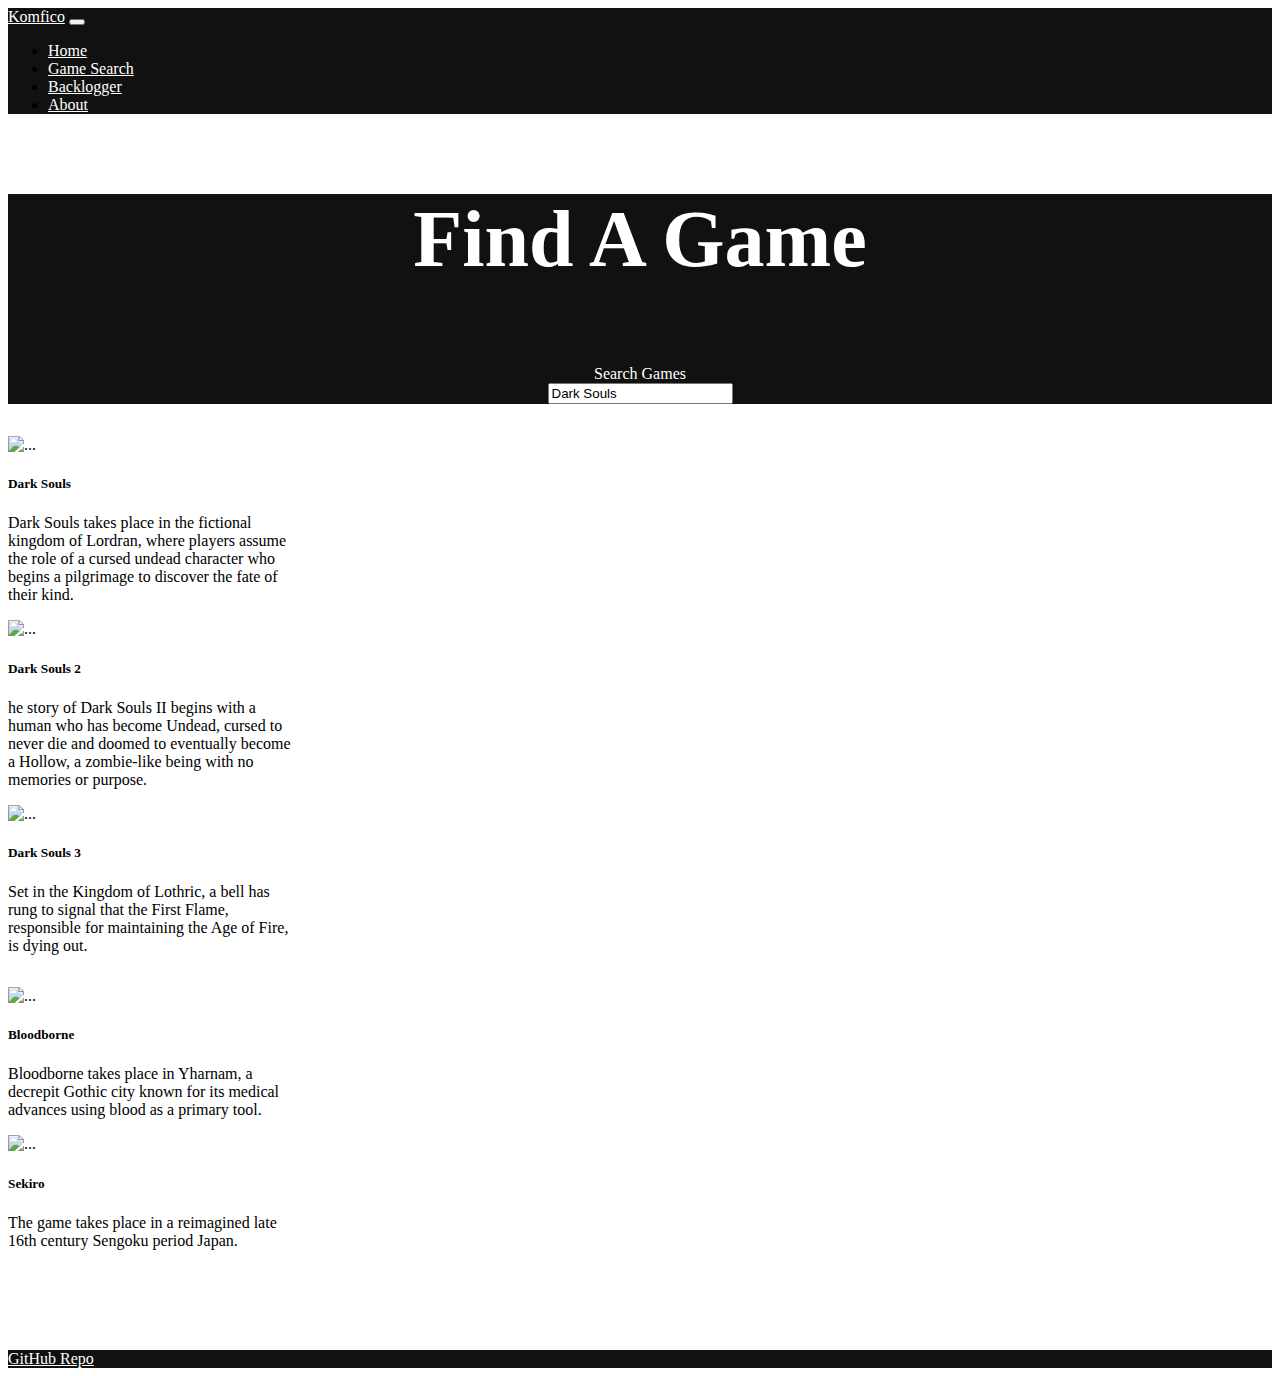
==== game-search.html @ 6757baac "init" ====
<!DOCTYPE html>
<html>
  <head>
    <link
      rel="stylesheet"
      href="https://use.fontawesome.com/releases/v5.7.0/css/all.css"
      integrity="sha384-lZN37f5QGtY3VHgisS14W3ExzMWZxybE1SJSEsQp9S+oqd12jhcu+A56Ebc1zFSJ"
      crossorigin="anonymous"
    />
    <link
      rel="stylesheet"
      href="https://stackpath.bootstrapcdn.com/bootstrap/4.1.3/css/bootstrap.min.css"
      integrity="sha384-MCw98/SFnGE8fJT3GXwEOngsV7Zt27NXFoaoApmYm81iuXoPkFOJwJ8ERdknLPMO"
      crossorigin="anonymous"
    />
    <link rel="stylesheet" href="./css/styles.css" />
    <title>Komfico</title>
  </head>

  <body>
    <nav class="navbar navbar-expand-lg">
      <a class="navbar-brand" href="index.html">Komfico</a>
      <button
        class="navbar-toggler"
        type="button"
        data-toggle="collapse"
        data-target="#navbarNav"
        aria-controls="navbarNav"
        aria-expanded="false"
        aria-label="Toggle navigation"
      >
        <span class="navbar-toggler-icon"></span>
      </button>
      <div class="collapse navbar-collapse" id="navbarNav">
        <ul class="navbar-nav">
          <li class="nav-item">
            <a class="nav-link" href="./index.html">Home</a>
          </li>
          <li class="nav-item">
            <a class="nav-link" href="./game-search.html">Game Search</a>
          </li>
          <li class="nav-item">
            <a class="nav-link" href="./backlogger.html">Backlogger</a>
          </li>
          <li class="nav-item">
            <a class="nav-link" href="./about.html">About</a>
          </li>
        </ul>
      </div>
    </nav>

    <div class="jumbotron game-search-section">
      <div class="container main-banner">
        <h3 class="main-banner-title">Find A Game</h3>
      </div>
      <div class="container">
        <div class="input-group input-group-lg">
          <div class="input-group-prepend">
            <span class="input-group-text" id="inputGroup-sizing-lg"
              >Search Games</span
            >
          </div>
          <input
            type="text"
            class="form-control"
            aria-label="Game search input"
            aria-describedby="inputGroup-sizing-lg"
            value="Dark Souls"
          />
        </div>
      </div>
    </div>
    <!-- <a
      data-flickr-embed="true"
      href="https://www.flickr.com/photos/sergesegal/42731882602/in/[base64]"
      title="Sekiro at E3 2018"
      ><img
        src="https://farm2.staticflickr.com/1759/42731882602_8c03e5a5f2_q.jpg"
        width="150"
        height="150"
        alt="Sekiro at E3 2018"/></a
    ><script
      async
      src="//embedr.flickr.com/assets/client-code.js"
      charset="utf-8"
    ></script> -->
    <div class="container">
      <div class="row">
        <div class="col-sm">
          <div class="card" style="width: 18rem;">
            <img
              src="https://farm5.staticflickr.com/4901/45344776264_7acb9ae517_q.jpg"
              class="card-img-top"
              alt="..."
            />
            <div class="card-body">
              <h5 class="card-title">Dark Souls</h5>
              <p class="card-text">
                Dark Souls takes place in the fictional kingdom of Lordran,
                where players assume the role of a cursed undead character who
                begins a pilgrimage to discover the fate of their kind.
              </p>
            </div>
          </div>
        </div>
        <div class="col-sm">
          <div class="card" style="width: 18rem;">
            <img
              src="https://farm8.staticflickr.com/7530/16057313982_e7c86feb5e_q.jpg"
              class="card-img-top"
              alt="..."
            />
            <div class="card-body">
              <h5 class="card-title">Dark Souls 2</h5>
              <p class="card-text">
                he story of Dark Souls II begins with a human who has become
                Undead, cursed to never die and doomed to eventually become a
                Hollow, a zombie-like being with no memories or purpose.
              </p>
            </div>
          </div>
        </div>
        <div class="col-sm">
          <div class="card" style="width: 18rem;">
            <img
              src="https://farm9.staticflickr.com/8637/26708408231_638433a465_q.jpg"
              class="card-img-top"
              alt="..."
            />
            <div class="card-body">
              <h5 class="card-title">Dark Souls 3</h5>
              <p class="card-text">
                Set in the Kingdom of Lothric, a bell has rung to signal that
                the First Flame, responsible for maintaining the Age of Fire, is
                dying out.
              </p>
            </div>
          </div>
        </div>
      </div>
      <div class="row">
        <div class="col-sm">
          <div class="card" style="width: 18rem;">
            <img
              src="https://farm8.staticflickr.com/7746/17371805770_b7a8bd232d_q.jpg"
              class="card-img-top"
              alt="..."
            />
            <div class="card-body">
              <h5 class="card-title">Bloodborne</h5>
              <p class="card-text">
                Bloodborne takes place in Yharnam, a decrepit Gothic city known
                for its medical advances using blood as a primary tool.
              </p>
            </div>
          </div>
        </div>
        <div class="col-sm">
          <div class="card" style="width: 18rem;">
            <img
              src="https://farm2.staticflickr.com/1759/42731882602_8c03e5a5f2_q.jpg"
              class="card-img-top"
              alt="..."
            />
            <div class="card-body">
              <h5 class="card-title">Sekiro</h5>
              <p class="card-text">
                The game takes place in a reimagined late 16th century Sengoku
                period Japan.
              </p>
            </div>
          </div>
        </div>
        <div class="col-sm"></div>
      </div>
    </div>
    <div class="navbar-margin"></div>
    <nav class="navbar fixed-bottom">
      <a class="navbar-brand" href="#">GitHub Repo</a>
    </nav>

    <script
      src="https://code.jquery.com/jquery-3.3.1.slim.min.js"
      integrity="sha384-q8i/X+965DzO0rT7abK41JStQIAqVgRVzpbzo5smXKp4YfRvH+8abtTE1Pi6jizo"
      crossorigin="anonymous"
    ></script>
    <script
      src="https://cdnjs.cloudflare.com/ajax/libs/popper.js/1.14.3/umd/popper.min.js"
      integrity="sha384-ZMP7rVo3mIykV+2+9J3UJ46jBk0WLaUAdn689aCwoqbBJiSnjAK/l8WvCWPIPm49"
      crossorigin="anonymous"
    ></script>
    <script
      src="https://stackpath.bootstrapcdn.com/bootstrap/4.1.3/js/bootstrap.min.js"
      integrity="sha384-ChfqqxuZUCnJSK3+MXmPNIyE6ZbWh2IMqE241rYiqJxyMiZ6OW/JmZQ5stwEULTy"
      crossorigin="anonymous"
    ></script>
  </body>
</html>
---- css/styles.css ----
:root {
  --navy: #001f3f;
  --blue: #0074d9;
  --red: #ff4136;
  --white: #ffffff;
  --black: #111111;
  --green: #2ecc40;
}

.intro-section {
  background-color: var(--black);
  color: var(--white);
  text-align: center;
}

.search-section {
  background-color: var(--green);
  color: var(--white);
  text-align: center;
}

.white-section {
  background-color: var(--white);
  color: var(--black);
  text-align: center;
}

.card-body-content {
  text-align: left;
  font-size: 25px;
}

.intro-emphasize {
  color: var(--red);
}

.center-text {
  text-align: center;
}

.home-page-icon {
  font-size: 100px;
}

.text-muted {
  font-size: 45%;
  color: var(--green) !important;
}

.main-banner {
  margin-bottom: 75px;
}

.main-banner-title {
  font-size: 5rem;
}

nav {
  background-color: var(--black);
}

.nav-link,
.navbar-brand {
  color: var(--white) !important;
}

.navbar-margin {
  width: 100%;
  margin-bottom: 100px;
}

.game-search-section {
  background-color: var(--black);
  color: var(--white);
  text-align: center;
}

.row {
  margin-top: 32px;
}
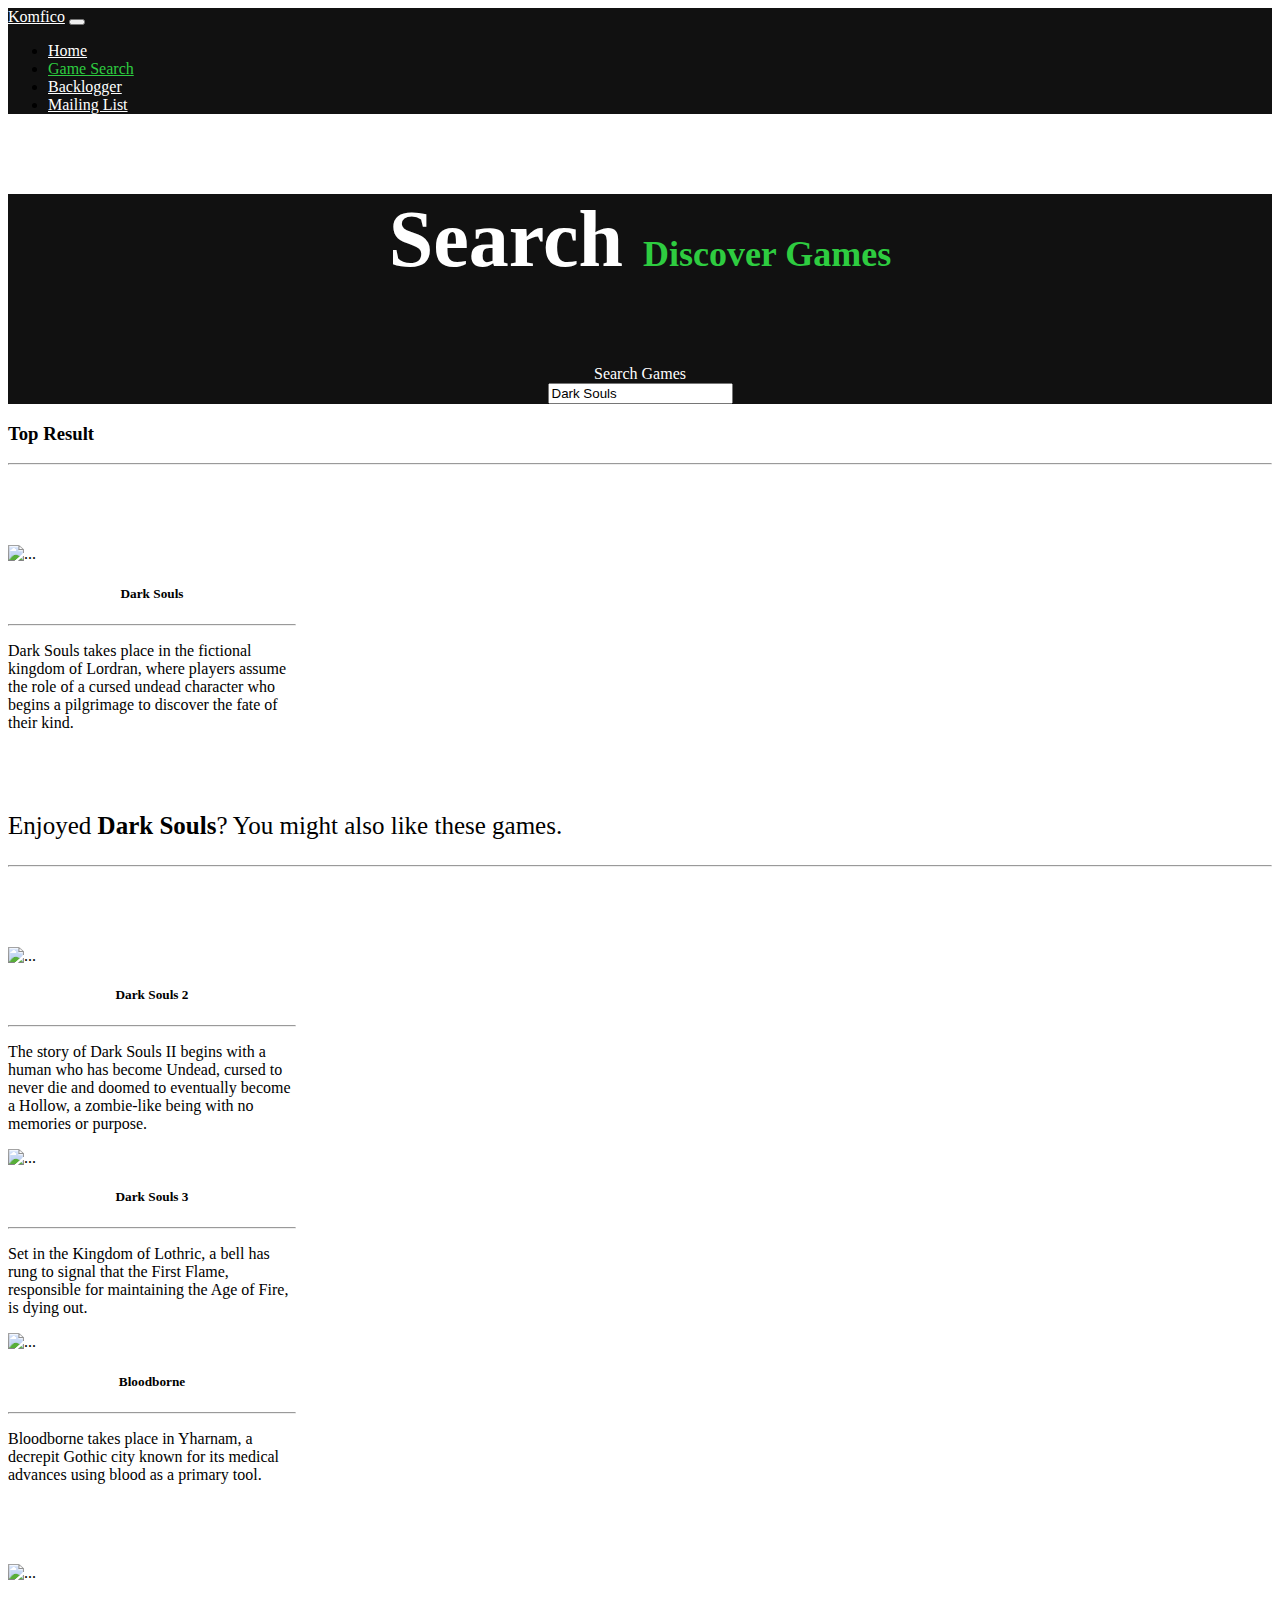
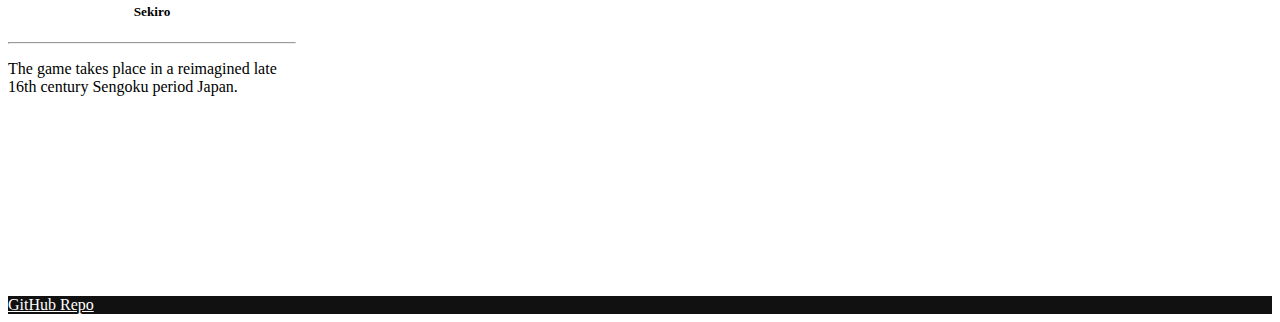
==== commit 60643e89: "more styles" ====
--- a/game-search.html
+++ b/game-search.html
@@ -18,7 +18,7 @@
   </head>
 
   <body>
-    <nav class="navbar navbar-expand-lg">
+    <nav class="navbar navbar-expand-lg navbar-dark">
       <a class="navbar-brand" href="index.html">Komfico</a>
       <button
         class="navbar-toggler"
@@ -37,13 +37,13 @@
             <a class="nav-link" href="./index.html">Home</a>
           </li>
           <li class="nav-item">
-            <a class="nav-link" href="./game-search.html">Game Search</a>
+            <a class="nav-link active" href="./game-search.html">Game Search</a>
           </li>
           <li class="nav-item">
             <a class="nav-link" href="./backlogger.html">Backlogger</a>
           </li>
           <li class="nav-item">
-            <a class="nav-link" href="./about.html">About</a>
+            <a class="nav-link" href="./contact.html">Mailing List</a>
           </li>
         </ul>
       </div>
@@ -51,7 +51,9 @@
 
     <div class="jumbotron game-search-section">
       <div class="container main-banner">
-        <h3 class="main-banner-title">Find A Game</h3>
+        <h3 class="main-banner-title">
+          Search <small class="text-muted">Discover Games</small>
+        </h3>
       </div>
       <div class="container">
         <div class="input-group input-group-lg">
@@ -70,39 +72,34 @@
         </div>
       </div>
     </div>
-    <!-- <a
-      data-flickr-embed="true"
-      href="https://www.flickr.com/photos/sergesegal/42731882602/in/[base64]"
-      title="Sekiro at E3 2018"
-      ><img
-        src="https://farm2.staticflickr.com/1759/42731882602_8c03e5a5f2_q.jpg"
-        width="150"
-        height="150"
-        alt="Sekiro at E3 2018"/></a
-    ><script
-      async
-      src="//embedr.flickr.com/assets/client-code.js"
-      charset="utf-8"
-    ></script> -->
     <div class="container">
+      <h3 class="display-4">Top Result</h3>
+      <hr />
       <div class="row">
-        <div class="col-sm">
-          <div class="card" style="width: 18rem;">
-            <img
-              src="https://farm5.staticflickr.com/4901/45344776264_7acb9ae517_q.jpg"
-              class="card-img-top"
-              alt="..."
-            />
-            <div class="card-body">
-              <h5 class="card-title">Dark Souls</h5>
-              <p class="card-text">
-                Dark Souls takes place in the fictional kingdom of Lordran,
-                where players assume the role of a cursed undead character who
-                begins a pilgrimage to discover the fate of their kind.
-              </p>
-            </div>
+        <div class="card" style="width: 18rem;">
+          <img
+            src="https://farm5.staticflickr.com/4901/45344776264_7acb9ae517_q.jpg"
+            class="card-img-top"
+            alt="..."
+          />
+          <div class="card-body">
+            <h5 class="card-title">Dark Souls</h5>
+            <hr />
+            <p class="card-text lead">
+              Dark Souls takes place in the fictional kingdom of Lordran, where
+              players assume the role of a cursed undead character who begins a
+              pilgrimage to discover the fate of their kind.
+            </p>
           </div>
         </div>
+      </div>
+    </div>
+    <div class="container">
+      <p class="lead p-header">
+        Enjoyed <strong>Dark Souls</strong>? You might also like these games.
+      </p>
+      <hr />
+      <div class="row">
         <div class="col-sm">
           <div class="card" style="width: 18rem;">
             <img
@@ -112,8 +109,9 @@
             />
             <div class="card-body">
               <h5 class="card-title">Dark Souls 2</h5>
-              <p class="card-text">
-                he story of Dark Souls II begins with a human who has become
+              <hr />
+              <p class="card-text lead">
+                The story of Dark Souls II begins with a human who has become
                 Undead, cursed to never die and doomed to eventually become a
                 Hollow, a zombie-like being with no memories or purpose.
               </p>
@@ -129,10 +127,28 @@
             />
             <div class="card-body">
               <h5 class="card-title">Dark Souls 3</h5>
-              <p class="card-text">
+              <hr />
+              <p class="card-text lead">
                 Set in the Kingdom of Lothric, a bell has rung to signal that
                 the First Flame, responsible for maintaining the Age of Fire, is
                 dying out.
+              </p>
+            </div>
+          </div>
+        </div>
+        <div class="col-sm">
+          <div class="card" style="width: 18rem;">
+            <img
+              src="https://farm8.staticflickr.com/7746/17371805770_b7a8bd232d_q.jpg"
+              class="card-img-top"
+              alt="..."
+            />
+            <div class="card-body">
+              <h5 class="card-title">Bloodborne</h5>
+              <hr />
+              <p class="card-text lead">
+                Bloodborne takes place in Yharnam, a decrepit Gothic city known
+                for its medical advances using blood as a primary tool.
               </p>
             </div>
           </div>
@@ -142,29 +158,14 @@
         <div class="col-sm">
           <div class="card" style="width: 18rem;">
             <img
-              src="https://farm8.staticflickr.com/7746/17371805770_b7a8bd232d_q.jpg"
-              class="card-img-top"
-              alt="..."
-            />
-            <div class="card-body">
-              <h5 class="card-title">Bloodborne</h5>
-              <p class="card-text">
-                Bloodborne takes place in Yharnam, a decrepit Gothic city known
-                for its medical advances using blood as a primary tool.
-              </p>
-            </div>
-          </div>
-        </div>
-        <div class="col-sm">
-          <div class="card" style="width: 18rem;">
-            <img
               src="https://farm2.staticflickr.com/1759/42731882602_8c03e5a5f2_q.jpg"
               class="card-img-top"
               alt="..."
             />
             <div class="card-body">
               <h5 class="card-title">Sekiro</h5>
-              <p class="card-text">
+              <hr />
+              <p class="card-text lead">
                 The game takes place in a reimagined late 16th century Sengoku
                 period Japan.
               </p>
--- a/css/styles.css
+++ b/css/styles.css
@@ -28,10 +28,17 @@
 .card-body-content {
   text-align: left;
   font-size: 25px;
+  /* position: absolute; */
+  /* bottom: 0; */
+}
+
+.p-header {
+  text-align: left;
+  font-size: 25px;
 }
 
 .intro-emphasize {
-  color: var(--red);
+  color: var(--blue);
 }
 
 .center-text {
@@ -64,9 +71,18 @@
   color: var(--white) !important;
 }
 
+.nav-link:hover,
+.navbar-brand:hover {
+  color: var(--green) !important;
+}
+
+.navbar-nav .active {
+  color: var(--green) !important;
+}
+
 .navbar-margin {
   width: 100%;
-  margin-bottom: 100px;
+  margin-bottom: 200px;
 }
 
 .game-search-section {
@@ -75,6 +91,43 @@
   text-align: center;
 }
 
+.backlog-margin {
+  margin-bottom: 80px;
+}
+
 .row {
-  margin-top: 32px;
+  margin-top: 80px;
+  margin-bottom: 80px;
 }
+
+.green-text {
+  color: var(--green);
+}
+
+.backlog-img {
+  float: right;
+}
+
+.progress {
+  width: 50%;
+  float: left;
+  position: absolute;
+  bottom: 20%;
+}
+
+.jumbotron {
+  border-radius: 0;
+}
+
+.form-wrapper {
+  margin-top: 100px;
+}
+
+.paragraph-container {
+  position: absolute;
+  bottom: 0;
+}
+
+.card-title {
+  text-align: center;
+}
